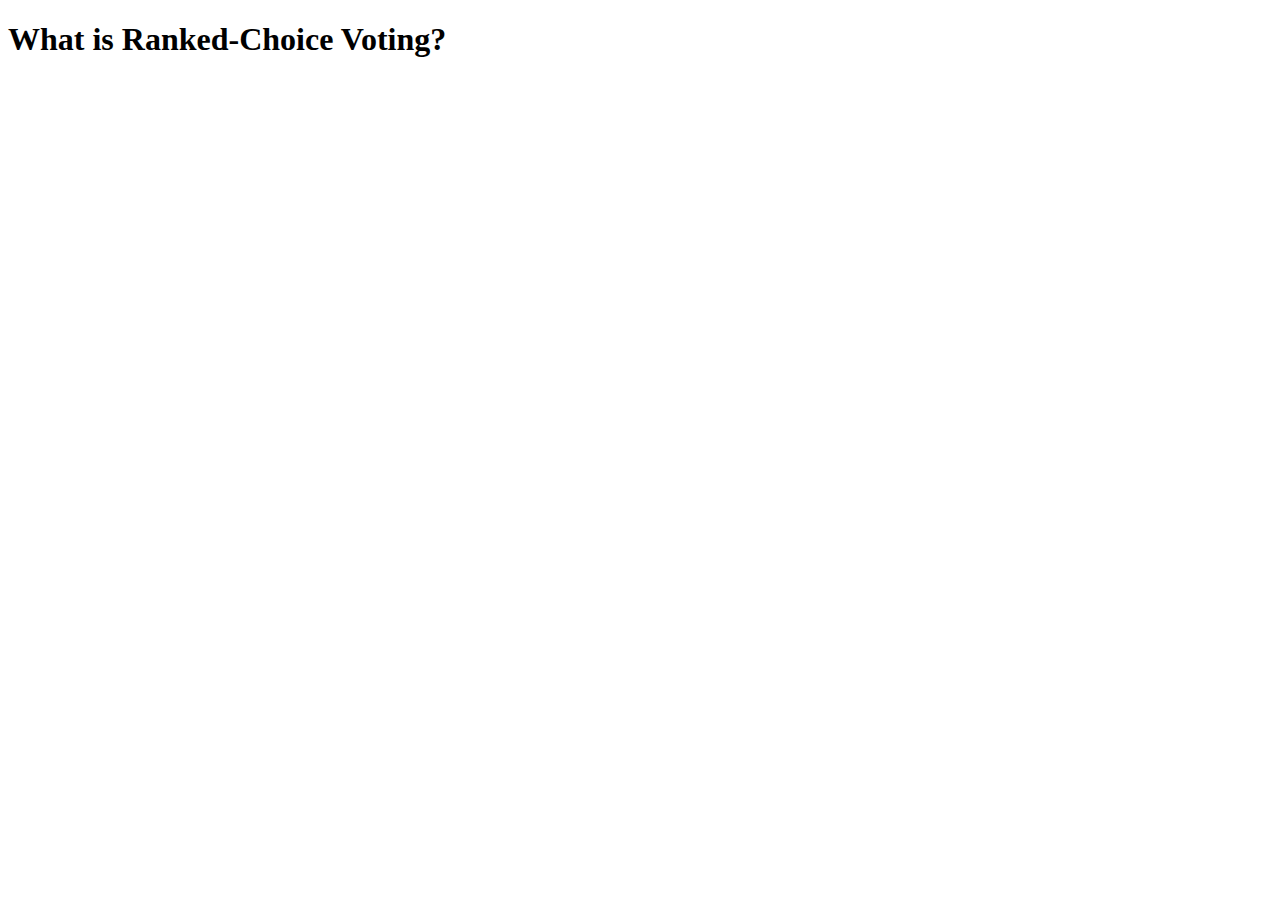
==== about.html @ 5f47843c "created base files" ====
<!DOCTYPE html>
<html lang="en">
<head>
    <meta charset="UTF-8">
    <meta http-equiv="X-UA-Compatible" content="IE=edge">
    <meta name="viewport" content="width=device-width, initial-scale=1.0">
    <title>What is RCV?</title>
</head>
<body>
    <h1 class = "title">What is Ranked-Choice Voting? </h1>
</body>
</html>
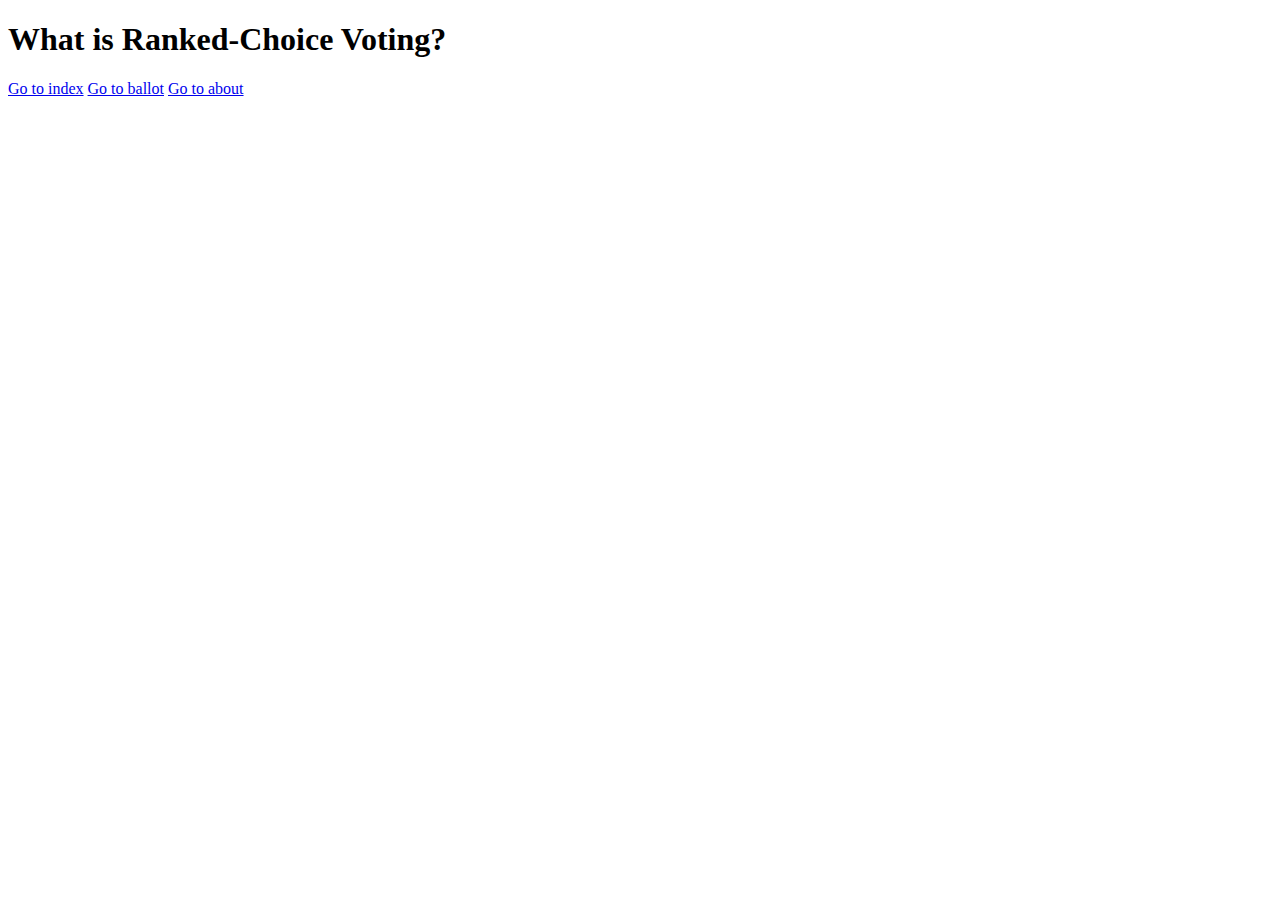
==== commit 66756411: "added nav" ====
--- a/about.html
+++ b/about.html
@@ -8,5 +8,12 @@
 </head>
 <body>
     <h1 class = "title">What is Ranked-Choice Voting? </h1>
+
+    <div class="topnav">
+        <a href="index.html">Go to index</a>
+        <a href="ballot.html">Go to ballot</a>
+        <a href="about.html">Go to about</a>
+    </div>
+    
 </body>
 </html>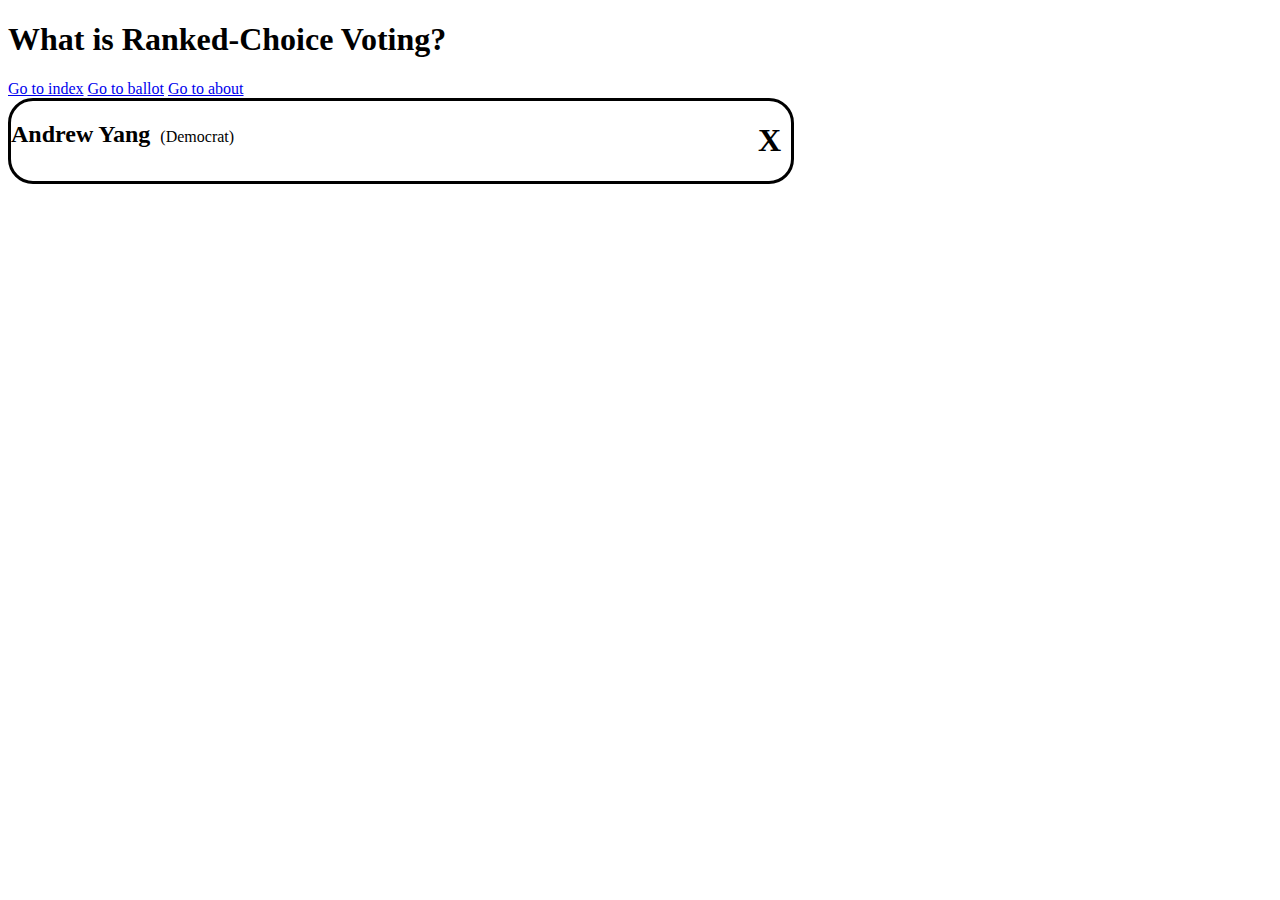
==== commit 9e375a6a: "landing page" ====
--- a/about.html
+++ b/about.html
@@ -1,19 +1,32 @@
 <!DOCTYPE html>
 <html lang="en">
+
 <head>
     <meta charset="UTF-8">
     <meta http-equiv="X-UA-Compatible" content="IE=edge">
     <meta name="viewport" content="width=device-width, initial-scale=1.0">
+    <script src="jackscript.js"></script>
+    <link rel="stylesheet" href="styles.css">
     <title>What is RCV?</title>
 </head>
+
 <body>
-    <h1 class = "title">What is Ranked-Choice Voting? </h1>
+    <h1 class="title">What is Ranked-Choice Voting? </h1>
 
     <div class="topnav">
         <a href="index.html">Go to index</a>
         <a href="ballot.html">Go to ballot</a>
         <a href="about.html">Go to about</a>
     </div>
-    
+
+    <div id="candidate">
+        <div id="nameParty">
+            <h2>Andrew Yang</h2>
+            <p>(Democrat)</p>
+        </div>
+        <h1 id="x">X</h1>
+    </div>
+
 </body>
+
 </html>--- a/styles.css
+++ b/styles.css
@@ -0,0 +1,83 @@
+.heading {
+    text-align: left;
+    font-family: 'Inter', sans-serif;
+}
+
+.nav {
+    display: flex;
+    flex-direction: row;
+    justify-content: space-evenly;
+    margin-top: 7%;
+    font-family: 'Inter', sans-serif;
+}
+
+.linkImage {
+    text-decoration: none;
+    color: white;
+}
+
+.link {
+    margin-top: 7px;
+    text-decoration: none;
+    color: white;
+}
+
+.linkDiv {
+    border: 15px solid rgba(19, 38, 139, 0.85);
+    border-radius: 10px;
+    background-color: rgba(19, 38, 139, 1);
+    display: flex;
+    flex-direction: column;
+    align-items: center;
+}
+
+#landingBody {
+    background-color: #fcf6e8;
+    background-image: url("images/texture.png");
+    background-repeat: repeat;
+    color: white;
+    width: auto;
+}
+
+#rectangle {
+    position:relative;
+    width: 600px;
+    min-height: 60px;
+    margin-top: 4%;
+    padding-top: 20px;
+    transform: perspective(10px) rotateX(-1deg);
+    left: -10%;
+    background-color: rgba(255, 99, 79, 0.85);
+}
+
+#headingDiv {
+    position: absolute;
+    left: 2%;
+    top: 10%;
+}
+
+
+
+
+
+#candidate {
+    width: 780px;
+    height: 80px;
+
+    display: flex;
+    flex-direction: row;
+    justify-content: space-between;
+
+    border: 3px solid black;
+    border-radius: 25px;
+}
+
+#nameParty {
+    display: flex;
+    align-items: baseline;
+    gap: 10px;
+}
+
+#x {
+    margin-right: 10px;
+}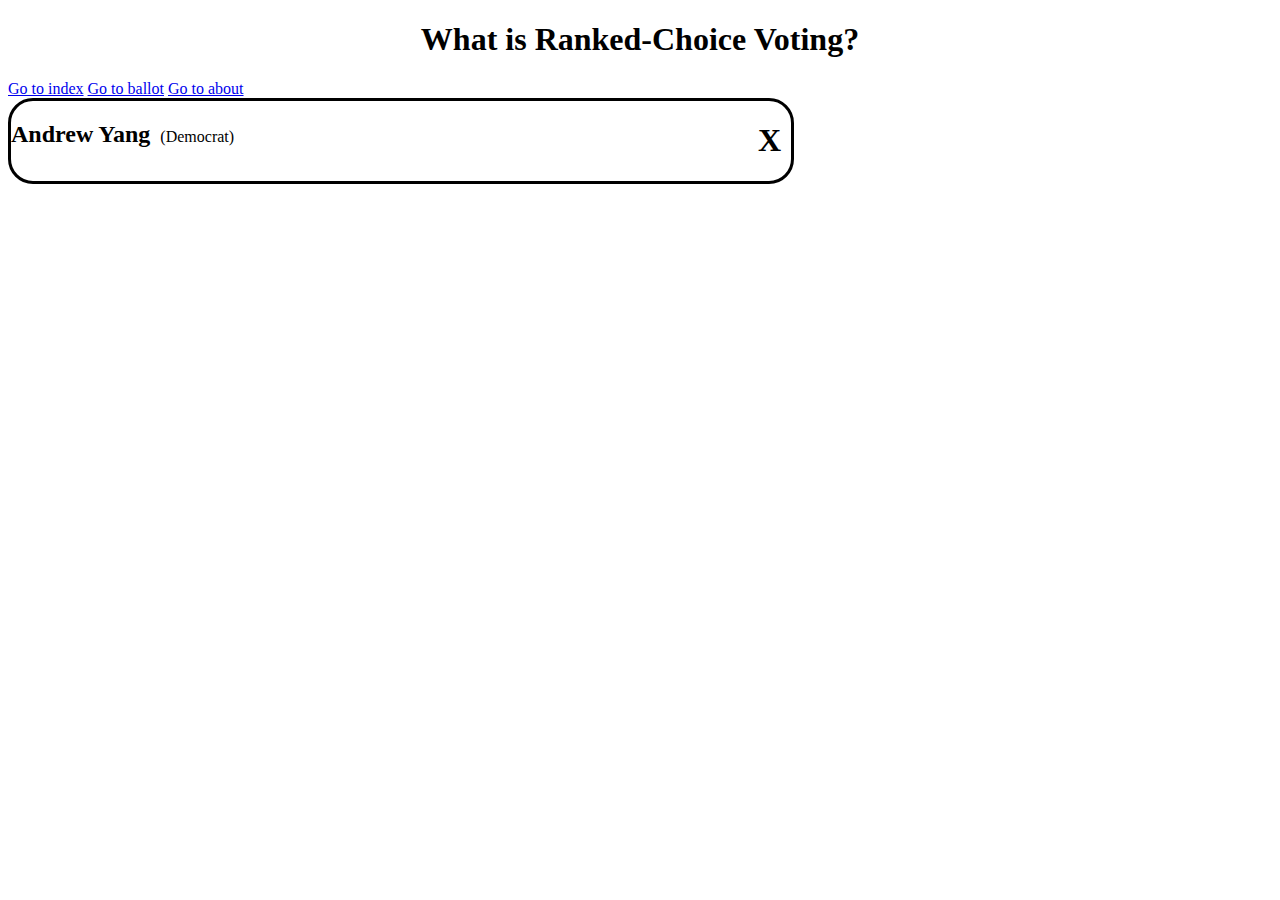
==== commit 5e27a637: "added language page" ====
--- a/about.html
+++ b/about.html
@@ -15,7 +15,7 @@
 
     <div class="topnav">
         <a href="index.html">Go to index</a>
-        <a href="ballot.html">Go to ballot</a>
+        <a href="language.html">Go to ballot</a>
         <a href="about.html">Go to about</a>
     </div>
 
--- a/styles.css
+++ b/styles.css
@@ -80,4 +80,285 @@
 
 #x {
     margin-right: 10px;
-}+}
+.title {
+    text-align: center;
+}
+
+.candiateList {
+    display: inline-block;
+}
+
+.candiateButtons {
+    width: 500px;
+    float: left;
+    padding: 10px;
+    display: grid;
+    grid-template-columns: 1fr 1fr;
+    grid-template-rows: 1fr 1fr 1fr 1fr 1fr 1fr 1fr;
+    grid-row-gap: 24px;
+    grid-column-gap: 40px;
+    font-size: 20px;
+    grid-auto-flow: column;
+}
+
+.candidate-btn {
+    width: 330px;
+    height: 80px;
+    cursor: pointer;
+    border-radius: 20px;
+}
+
+.candidate-btn:focus {
+    background-color: #446CD1;
+    color: white;
+}
+
+.close {
+    cursor: pointer;
+    float: right;
+    color: gray;
+    width: 30px;
+    height: 30px;
+    padding-top: 25px;
+}
+
+section.up-down {
+    display: flex;
+    flex-direction: column;
+    align-items: flex-end;
+    float: right;
+    padding: 10px;
+}
+section.up-down button {
+    width: 70px;
+    height: 30px;
+    border-radius: 12px;
+    border-color: #3272E9;
+    background-color: white;
+    cursor: pointer;
+    color: #3272E9;
+}
+
+.result {
+    float: right;
+    border: 1px solid black;
+    margin-right: 25px;
+}
+
+.review {
+    float: center;
+    border: 1px solid black;
+    margin-right: 25px;
+    text-align: center;
+    margin-left: 500px;
+    margin-right: 500px;
+}
+
+.candidate-li {
+    width: 860px;
+    height: 80px;
+    border-radius: 20px;
+    border: 1px solid black;
+    text-align: center;
+    margin-bottom: 15px;
+}
+
+#candidate-list {
+    display: flex;
+    flex-direction: column;
+    align-items: flex-start;
+    counter-reset: list-numbers;
+    list-style-type: none;
+    font-size: 20px;
+}
+
+#candidate-list li::before {
+    counter-increment: list-numbers;
+    content: counter(list-numbers);
+    color: white;
+    background: #446CD1;
+    border-radius: 50%;
+    min-width: 60px;
+    min-height: 60px;
+    font-size: 32px;
+    padding-left: 10px;
+    padding-right: 10px;
+    margin-right: 20px;
+}
+
+.candidate-name {
+    padding-top: 15px;
+}
+
+#ballot-instructions {
+    padding: 10px;
+}
+
+#ballot-title {
+    text-align: center;
+}
+
+.popupReview {
+    position: fixed;
+    border-style: solid;
+    text-align: left;
+    padding-left: 20px;
+    padding-right: 60px;
+    margin-left: 400px;
+    border-radius: 20px;
+}
+
+.popup .overlay{
+    position: fixed;
+    top: 0px;
+    left: 0px;
+    width: 100vw;
+    height: 100vh;
+    background: white;
+    z-index: 1;
+    display: none;
+  }
+
+  .popup .content {
+
+    position: absolute;
+    top: 50%;
+    left: 50%;
+    transform: scale(0);
+    width: 1820px;
+    height: 960px;
+    z-index: 2;
+    text-align: center;
+    padding: 20px;
+    box-sizing: border-box;
+  }
+  
+  .popup .close-btn {
+    position: absolute;
+    right: 10px;
+    top: 10px;
+    width: 30px;
+    height: 30px;
+    color: #fff;
+    font-size: 25px;
+    font-weight: 600;
+    line-height: 25px;
+    text-align: center;
+  }
+  .popupButton {
+    display: flex;
+    flex-direction: row;
+    justify-content: center;
+    align-items: center;
+    padding: 22px 42px;
+    
+    position: absolute;
+    width: 140px;
+    height: 50px;
+    left: 900px;
+    top: 800px;
+    
+    /* Primary Blue */
+    
+    background: #3272E9;
+    border-radius: 16px;
+  }
+  .popupBackButton {
+    display: flex;
+    flex-direction: row;
+    justify-content: center;
+    align-items: center;
+    padding: 22px 42px;
+    
+    position: absolute;
+    width: 140px;
+    height: 50px;
+    left: 50px;
+    top: 30px;
+    
+    background: #DFE2E6;
+    border-radius: 16px;
+  }
+  .reviewButton{
+    display: flex;
+    flex-direction: row;
+    justify-content: center;
+    align-items: center;
+    padding: 22px 42px;
+    
+    position: absolute;
+    width: 140px;
+    height: 50px;
+    left: 1700px;
+    top: 30px;
+    
+    /* Primary Blue */
+    
+    background: #3272E9;
+    border-radius: 16px;
+  }
+  
+  .popup.active .overlay {
+    display: block;
+  }
+  
+  .popup.active .content {
+    transition: all 300ms ease-in-out;
+    transform: translate(-50%, -50%) scale(1);
+  }
+.nav {
+    display: flex;
+    flex-direction: row;
+    justify-content: space-around;
+}
+
+.languageButtons {
+    width: 500px;
+    float: center;
+    padding: 10px;
+    display: grid;
+    grid-template-columns: 1fr 1fr;
+    grid-template-rows: 1fr 1fr 1fr 1fr 1fr;
+    grid-row-gap: 24px;
+    grid-column-gap: 40px;
+    font-size: 20px;
+    grid-auto-flow: column;
+    position: relative;
+    left: 50%;
+    transform:translate(-70%, 0%);
+    margin-top: 20px;
+}
+.languageButtons h2{
+    padding: 0;
+    margin: 0;
+    margin-top: 10px;
+}
+.langH1{
+    text-align: center;
+}
+.langH3{
+    text-align: center;
+}
+
+.candidate-btn2 {
+    position: relative;
+    transform:translate(-50%, 0%);
+    top: 50%;
+    left: 50%;
+    width: 330px;
+    height: 80px;
+    cursor: pointer;
+    border: 2px solid #3272E9;
+    box-sizing: border-box;
+    border-radius: 20px;
+    background-color: white;
+}
+.candidate-btn2:focus {
+    background-color: #446CD1;
+    color: white;
+}
+/* body {
+    background-color: #13268b;
+    background-image: url("images/texture.png");
+} */
